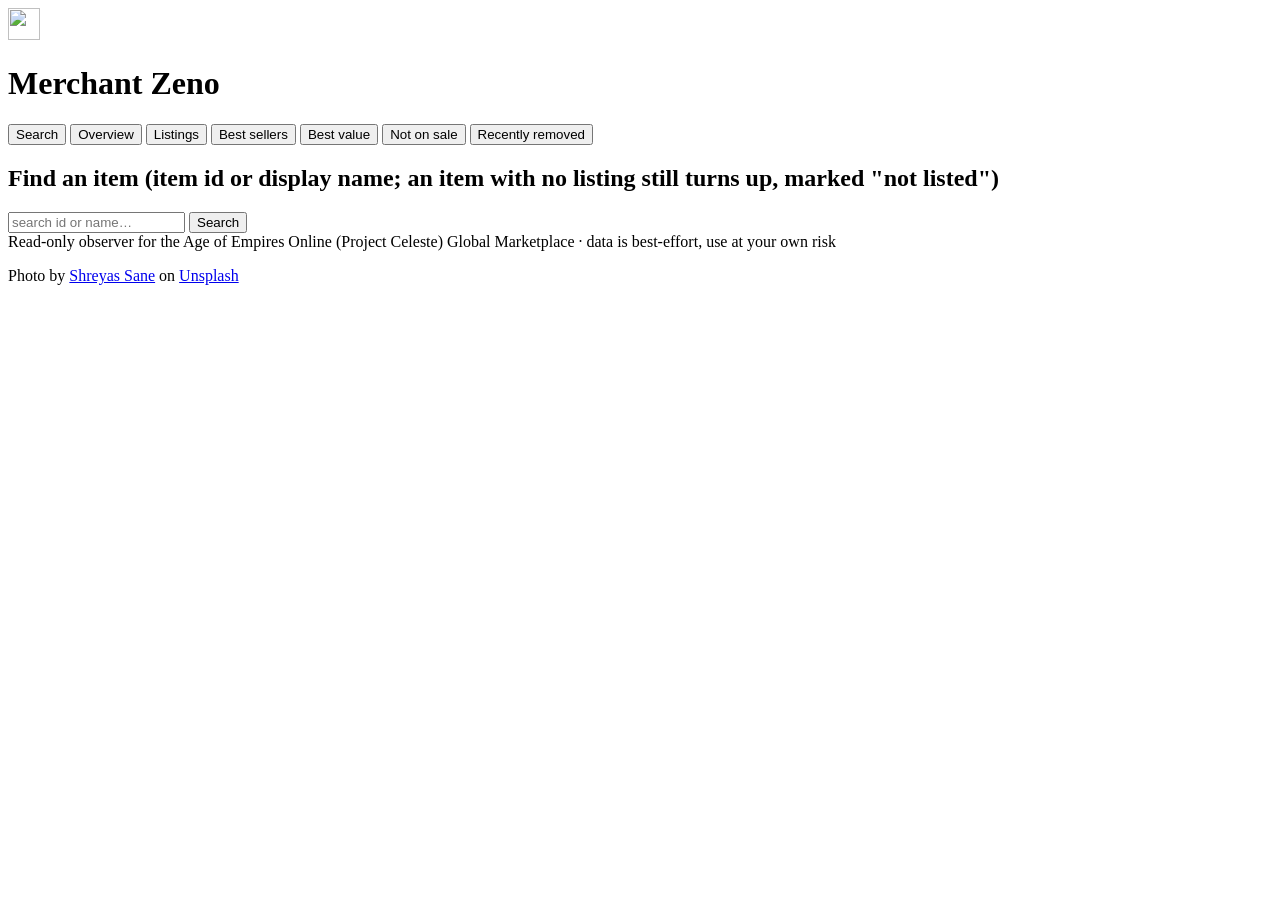
==== aoeo_market/web/static/index.html @ 6de7342a "fix(web): name the game in the page title "Merchant Zeno — trading intelligence" said what the site " ====
<!doctype html>
<html lang="en">
	<head>
		<meta charset="utf-8">
		<meta name="viewport" content="width=device-width, initial-scale=1">
		<title>Merchant Zeno — Age of Empires Online trading intelligence</title>
		<meta
			name="description"
			content="Read-only trading intelligence for the Age of Empires Online (Project Celeste) Global Marketplace: price distributions, price history, best sellers, and recent removals."
		>
		<meta name="theme-color" content="#0f172a">
		<link rel="icon" type="image/png" href="/static/brand/favicon.png">
		<link rel="apple-touch-icon" href="/static/brand/apple-touch-icon.png">
		<meta property="og:type" content="website">
		<meta property="og:site_name" content="Merchant Zeno">
		<meta property="og:title" content="Merchant Zeno — Age of Empires Online trading intelligence">
		<meta
			property="og:description"
			content="Read-only trading intelligence for the Age of Empires Online (Project Celeste) Global Marketplace."
		>
		<link rel="stylesheet" href="/static/style.css">
		<script
			src="https://cdn.jsdelivr.net/npm/chart.js@4.4.7/dist/chart.umd.min.js"
		></script>
		<script
			src="https://cdn.jsdelivr.net/npm/hammerjs@2.0.8/hammer.min.js"
		></script>
		<script
			src="https://cdn.jsdelivr.net/npm/chartjs-plugin-zoom@2.2.0/dist/chartjs-plugin-zoom.min.js"
		></script>
	</head>
	<body>
		<header>
			<div class="brand">
				<img
					class="brand-logo"
					src="/static/brand/merchant-zeno-logo.webp"
					alt=""
					width="32"
					height="32"
				>
				<div>
					<h1>Merchant Zeno</h1>
					<span id="snapshot-info" class="muted"></span>
				</div>
			</div>
			<nav>
				<button type="button" data-tab="search" class="active">Search</button>
				<button type="button" data-tab="overview">Overview</button>
				<button type="button" data-tab="listings">Listings</button>
				<button type="button" data-tab="best-sellers">Best sellers</button>
				<button type="button" data-tab="best-value">Best value</button>
				<button type="button" data-tab="not-on-sale">Not on sale</button>
				<button type="button" data-tab="removed">Recently removed</button>
				<button type="button" data-tab="item" id="nav-item" hidden>Item</button>
			</nav>
		</header>

		<main>
			<!-- Search: the landing view.  It has no loader, so opening the
			     dashboard fetches nothing at all until the form is submitted. -->
			<section id="tab-search">
				<div class="card">
					<h2>
						Find an item
						<span class="muted"
							>(item id or display name; an item with no listing still
							turns up, marked "not listed")</span
						>
					</h2>
					<form id="search-form" class="controls">
						<input
							id="search-q"
							type="search"
							placeholder="search id or name…"
							autocomplete="off"
						/>
						<button type="submit">Search</button>
						<span id="search-summary" class="muted"></span>
					</form>
					<table id="search-table" hidden>
						<thead>
							<tr>
								<th>Item</th>
								<th>Type</th>
								<th>Rarity</th>
								<th class="num">Price/unit</th>
								<th class="num">On sale</th>
							</tr>
						</thead>
						<tbody id="search-body"></tbody>
					</table>
				</div>
			</section>

			<!-- Overview -->
			<section id="tab-overview" hidden>
				<div id="empty-banner" class="banner" hidden>
					No market data has been recorded yet.
				</div>
				<div class="kpis">
					<div class="card kpi">
						<div class="kpi-value" id="kpi-listings">–</div>
						<div class="kpi-label">active listings</div>
					</div>
					<div class="card kpi">
						<div class="kpi-value" id="kpi-items">–</div>
						<div class="kpi-label">distinct items</div>
					</div>
					<div class="card kpi">
						<div class="kpi-value" id="kpi-snapshots">–</div>
						<div class="kpi-label">snapshots</div>
					</div>
					<div class="card kpi">
						<div class="kpi-value" id="kpi-last">–</div>
						<div class="kpi-label">last snapshot</div>
					</div>
				</div>
				<div class="grid-2">
					<div class="card chart-card">
						<h2>
							Market supply over time
							<span class="muted">scroll to zoom · drag to pan</span
							><button type="button" id="supply-reset" class="link" hidden>
								reset
							</button>
						</h2>
						<canvas id="chart-supply"></canvas>
					</div>
					<div class="card chart-card">
						<h2>Price distribution (current, per unit)</h2>
						<canvas id="chart-prices"></canvas>
					</div>
					<div class="card chart-card">
						<h2>Listings by type</h2>
						<canvas id="chart-types"></canvas>
					</div>
					<div class="card chart-card">
						<h2>Listings by rarity</h2>
						<canvas id="chart-rarity"></canvas>
					</div>
				</div>
				<div class="card">
					<h2>
						Biggest median-price movers
						<span class="muted">(last two snapshots)</span>
					</h2>
					<table>
						<thead>
							<tr>
								<th>Item</th>
								<th class="num">median before</th>
								<th class="num">median now</th>
								<th class="num">change</th>
							</tr>
						</thead>
						<tbody id="movers"></tbody>
					</table>
				</div>
			</section>

			<!-- Listings -->
			<section id="tab-listings" hidden>
				<div class="controls">
					<input id="ls-q" type="search" placeholder="search item…">
					<select id="ls-type">
						<option value="">all types</option>
					</select>
					<span id="ls-count" class="muted"></span>
				</div>
				<div class="card">
					<table>
						<thead>
							<tr>
								<th><button type="button" data-order="item">Item</button></th>
								<th><button type="button" data-order="type">Type</button></th>
								<th class="num">
									<button type="button" data-order="level">Lvl</button>
								</th>
								<th class="num">
									<button type="button" data-order="count">Cnt</button>
								</th>
								<th class="num">
									<button type="button" data-order="price">Price/unit</button>
								</th>
								<th class="num">
									<button type="button" data-order="expiry">Expires</button>
								</th>
								<th>
									<button type="button" data-order="seller">Seller</button>
								</th>
							</tr>
						</thead>
						<tbody id="listings-body"></tbody>
					</table>
				</div>
			</section>

			<!-- Best sellers -->
			<section id="tab-best-sellers" hidden>
				<p class="muted">
					Time-to-sale: from a listing's first appearance in the data to its
					first absence, counting only listings that vanished with ≥1 day left
					on their countdown (sold or withdrawn — indistinguishable). Fastest
					first. Click a column header to sort: min first (↑), then max (↓),
					then unsorted.
				</p>
				<div class="grid-2">
					<div class="card chart-card">
						<h2>Fastest sellers (median time-to-sale)</h2>
						<canvas id="chart-best-sellers"></canvas>
					</div>
					<div class="card">
						<h2>
							All items with observed sales
							<span class="muted">(median of n timed sales)</span>
						</h2>
						<table>
							<thead>
								<tr>
									<th><button type="button" data-order="item">Item</button></th>
									<th><button type="button" data-order="type">Type</button></th>
									<th class="num">
										<button type="button" data-order="level">Lvl</button>
									</th>
									<th>
										<button type="button" data-order="rarity">Rarity</button>
									</th>
									<th class="num">
										<button type="button" data-order="median_time">
											Median time-to-sale
										</button>
									</th>
									<th class="num">
										<button type="button" data-order="min_time">Min</button>
									</th>
									<th class="num">
										<button type="button" data-order="max_time">Max</button>
									</th>
									<th class="num">
										<button type="button" data-order="sales">Sales</button>
									</th>
									<th class="num">
										<button type="button" data-order="expired">Expired</button>
									</th>
									<th class="num">
										<button type="button" data-order="active_count">
											On sale now
										</button>
									</th>
									<th class="num">
										<button
											type="button"
											data-order="current_median_unit_price"
										>
											Current median/unit
										</button>
									</th>
								</tr>
							</thead>
							<tbody id="best-body"></tbody>
						</table>
					</div>
				</div>
			</section>

			<!-- Best value -->
			<section id="tab-best-value" hidden>
				<div class="card">
					<h2>
						Craftable items by market price ÷ crafting cost
						<span class="muted"
							>(above 1× an item sells for more than its ingredients cost —
							buy the materials, craft it, sell it; below 1× the item itself
							is the cheaper way to get it)</span
						>
					</h2>
					<p>
						<label for="value-view" class="muted">View</label>
						<select id="value-view">
							<option value="desc">Best value — sells above cost</option>
							<option value="asc">Worst value — sells below cost</option>
						</select>
						<span class="muted"
							>· prices are per unit; a row with no current listing uses its
							historical median and is marked "not listed" — one that sells
							below cost <em>and</em> has no listing is left out, since
							there is nothing to buy and nothing worth crafting</span
						>
					</p>
					<p class="muted">
						Click a column header to order: min first (↑), then max (↓), then
						unsorted — the view selector is the default ratio ordering.
					</p>
					<table>
						<thead>
							<tr>
								<th><button type="button" data-order="item">Item</button></th>
								<th><button type="button" data-order="type">Type</button></th>
								<th>
									<button type="button" data-order="rarity">Rarity</button>
								</th>
								<th class="num">
									<button type="button" data-order="craft_cost">
										Craft cost/unit
									</button>
								</th>
								<th class="num">
									<button type="button" data-order="price">Price/unit</button>
								</th>
								<th class="num">
									<button type="button" data-order="value_ratio">Value</button>
								</th>
								<th class="num">
									<button type="button" data-order="listed_now">
										On sale
									</button>
								</th>
							</tr>
						</thead>
						<tbody id="value-body"></tbody>
					</table>
				</div>
			</section>

			<!-- Not on sale -->
			<section id="tab-not-on-sale" hidden>
				<div class="card">
					<h2>
						Items with no active listing right now
						<span class="muted"
							>(seen in past snapshots — click a column to order: min first ↑,
							then max ↓)</span
						>
					</h2>
					<table>
						<thead>
							<tr>
								<th><button type="button" data-order="item">Item</button></th>
								<th><button type="button" data-order="type">Type</button></th>
								<th class="num">
									<button type="button" data-order="level">Lvl</button>
								</th>
								<th>
									<button type="button" data-order="rarity">Rarity</button>
								</th>
								<th class="num">
									<button type="button" data-order="median_unit_price">
										Median price/unit
									</button>
								</th>
								<th class="num">
									<button type="button" data-order="min_unit_price">
										Min/unit
									</button>
								</th>
								<th class="num">
									<button type="button" data-order="max_unit_price">
										Max/unit
									</button>
								</th>
								<th class="num">
									<button type="button" data-order="times_listed">
										Times listed
									</button>
								</th>
								<th class="num">
									<button type="button" data-order="last_seen">
										Last seen
									</button>
								</th>
							</tr>
						</thead>
						<tbody id="nos-body"></tbody>
					</table>
				</div>
			</section>

			<!-- Recently removed -->
			<section id="tab-removed" hidden>
				<div class="controls">
					<label for="removed-window">Frame</label>
					<select id="removed-window">
						<option value="">between last two snapshots</option>
						<option value="3600">last hour</option>
						<option value="14400">last 4 hours</option>
						<option value="28800">last 8 hours</option>
						<option value="86400">last day</option>
						<option value="432000">last 5 days</option>
					</select>
					<span id="removed-count" class="muted"></span>
				</div>
				<div class="card">
					<h2>Listings that vanished</h2>
					<p class="muted">
						EXPIRED = timed out with &lt;1 day left · REMOVED = sold or
						withdrawn (indistinguishable)
					</p>
					<table>
						<thead>
							<tr>
								<th>Item</th>
								<th>Type</th>
								<th>Rarity</th>
								<th class="num">Price</th>
								<th>Reason</th>
								<th class="num">Vanished</th>
								<th>Seller</th>
							</tr>
						</thead>
						<tbody id="removed-body"></tbody>
					</table>
				</div>
			</section>

			<!-- Item detail -->
			<section id="tab-item" hidden>
				<button type="button" id="item-back" class="link">
					← back to listings
				</button>
				<div class="item-head">
					<div id="item-image" class="item-icon" hidden></div>
					<div class="item-head-text">
						<h2 id="item-title">–</h2>
						<span id="item-meta" class="muted"></span>
						<p id="item-desc" class="muted" hidden></p>
					</div>
				</div>
				<div class="kpis">
					<div class="card kpi">
						<div class="kpi-value" id="item-count">–</div>
						<div class="kpi-label">current listings</div>
					</div>
					<div class="card kpi">
						<div class="kpi-value" id="item-min">–</div>
						<div class="kpi-label">current min</div>
					</div>
					<div class="card kpi">
						<div class="kpi-value" id="item-med">–</div>
						<div class="kpi-label">current median</div>
					</div>
					<div class="card kpi">
						<div class="kpi-value" id="item-max">–</div>
						<div class="kpi-label">current max</div>
					</div>
				</div>
				<div class="grid-2" id="item-craft-row" hidden>
					<div class="card" id="item-recipe-card" hidden>
						<h2>
							Crafting
							<span class="muted" id="item-recipe-meta"></span>
						</h2>
						<ul class="materials" id="item-recipe-materials"></ul>
						<p class="materials-total" id="item-recipe-cost"></p>
					</div>
					<div class="card" id="item-dismantle-card" hidden>
						<h2>
							Dismantle
							<span class="muted" id="item-dismantle-meta"></span>
						</h2>
						<ul class="materials" id="item-dismantle-materials"></ul>
					</div>
				</div>
				<div class="grid-2">
					<div class="card chart-card wide">
						<h2>
							Price history
							<span class="muted"
								>(per unit — line = median per snapshot, dots = individual
								listings)</span
							>
						</h2>
						<canvas id="chart-item-history"></canvas>
					</div>
					<div class="card chart-card">
						<h2>
							Historical price distribution
							<span class="muted">(per unit)</span>
						</h2>
						<canvas id="chart-item-histogram"></canvas>
					</div>
				</div>
				<div class="card">
					<h2>Current listings</h2>
					<table>
						<thead>
							<tr>
								<th class="num">Price/unit</th>
								<th class="num">Total</th>
								<th class="num">Count</th>
								<th class="num">Expires</th>
								<th>Seller</th>
							</tr>
						</thead>
						<tbody id="item-current"></tbody>
					</table>
				</div>
				<div class="card">
					<h2>Previous listings <span class="muted">(newest first)</span></h2>
					<table>
						<thead>
							<tr>
								<th class="num">Price/unit</th>
								<th class="num">Total</th>
								<th class="num">Count</th>
								<th>First seen</th>
								<th class="num">Vanished</th>
								<th>Reason</th>
								<th>Seller</th>
							</tr>
						</thead>
						<tbody id="item-previous"></tbody>
					</table>
				</div>
			</section>
		</main>

		<footer class="muted">
			Read-only observer for the Age of Empires Online (Project Celeste)
			Global Marketplace · data is best-effort, use at your own risk
			<p class="credit">
				Photo by <a href="https://unsplash.com/@shreyasdbz?utm_source=merchantzeno&utm_medium=referral&utm_content=creditCopyText">Shreyas Sane</a> on <a href="https://unsplash.com/photos/a-couple-of-camels-that-are-standing-in-the-dirt-MV1_jLJsNhA?utm_source=merchantzeno&utm_medium=referral&utm_content=creditCopyText">Unsplash</a>
			</p>
		</footer>

		<script src="/static/app.js"></script>
	</body>
</html>
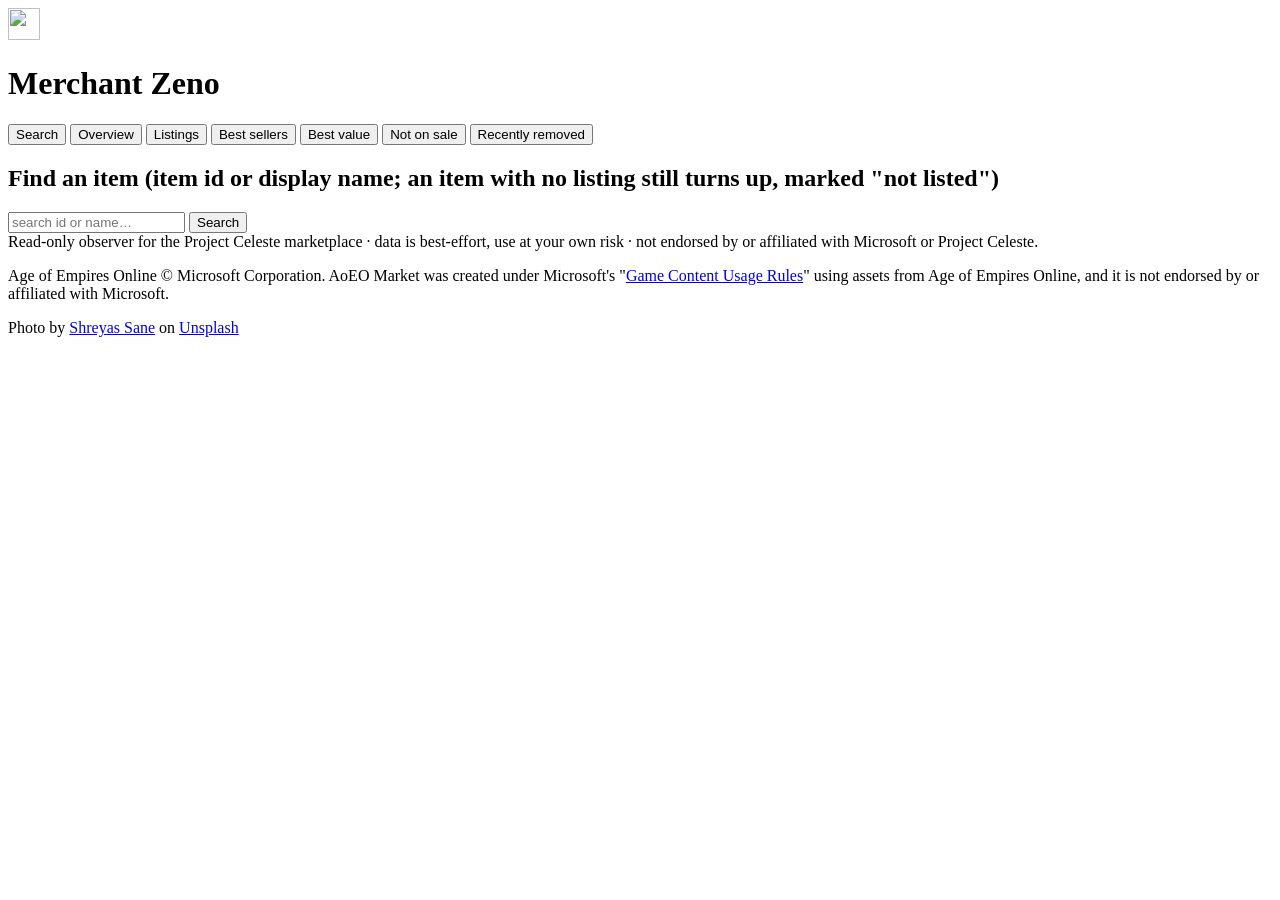
==== commit 6fac3c6d: "removing misc data from the dismantle map" ====
--- a/aoeo_market/web/static/index.html
+++ b/aoeo_market/web/static/index.html
@@ -516,8 +516,17 @@
 		</main>
 
 		<footer class="muted">
-			Read-only observer for the Age of Empires Online (Project Celeste)
-			Global Marketplace · data is best-effort, use at your own risk
+			Read-only observer for the Project Celeste marketplace · data is
+			best-effort, use at your own risk · not endorsed by or affiliated with
+			Microsoft or Project Celeste.
+			<p class="notice">
+				Age of Empires Online © Microsoft Corporation. AoEO Market was created
+				under Microsoft's "<a
+					href="https://www.xbox.com/en-us/developers/rules"
+					>Game Content Usage Rules</a
+				>" using assets from Age of Empires Online, and it is not endorsed by
+				or affiliated with Microsoft.
+			</p>
 			<p class="credit">
 				Photo by <a href="https://unsplash.com/@shreyasdbz?utm_source=merchantzeno&utm_medium=referral&utm_content=creditCopyText">Shreyas Sane</a> on <a href="https://unsplash.com/photos/a-couple-of-camels-that-are-standing-in-the-dirt-MV1_jLJsNhA?utm_source=merchantzeno&utm_medium=referral&utm_content=creditCopyText">Unsplash</a>
 			</p>
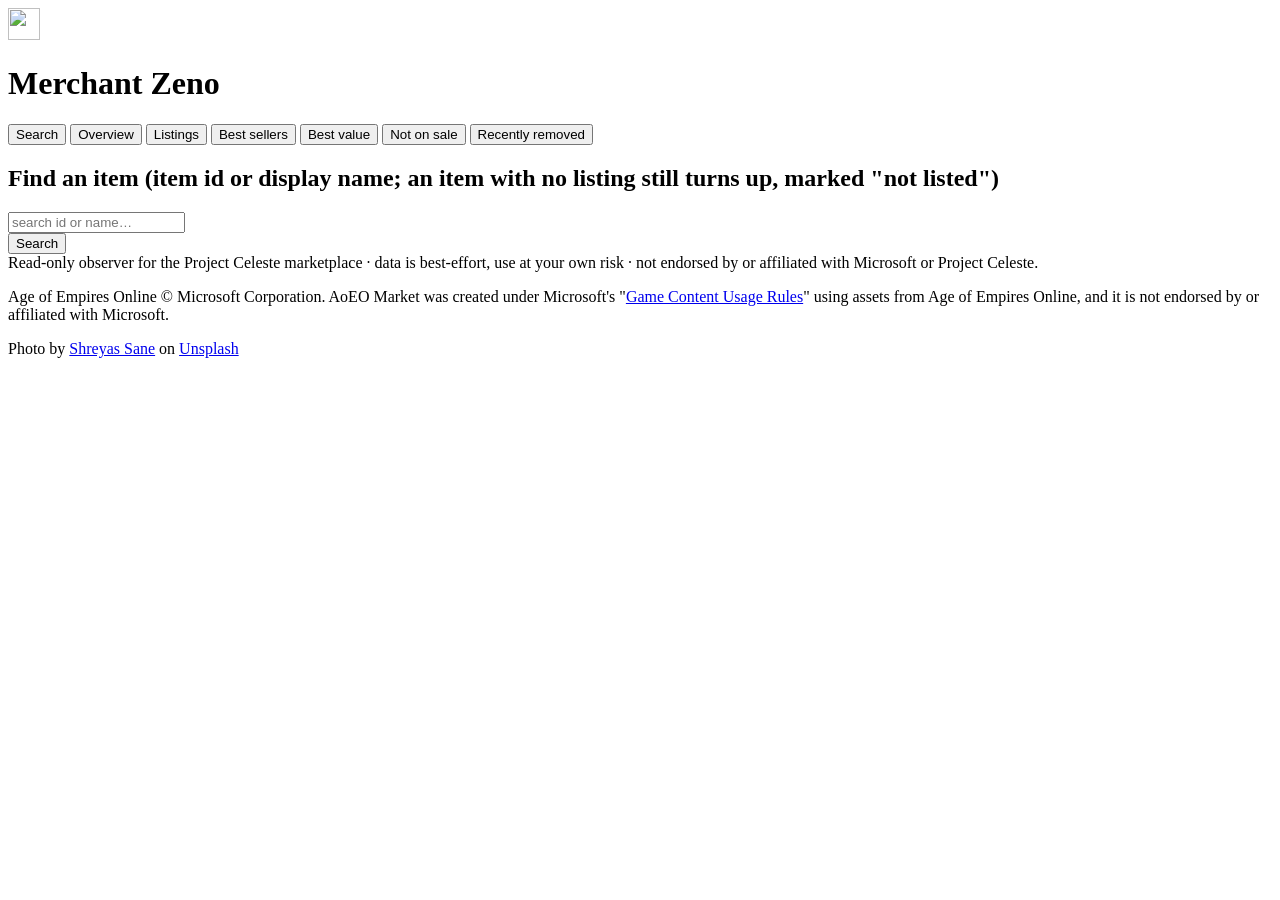
==== commit d2604142: "feat(web): autocomplete the item search in the browser The search box now lists catalog matches as t" ====
--- a/aoeo_market/web/static/index.html
+++ b/aoeo_market/web/static/index.html
@@ -58,7 +58,9 @@
 
 		<main>
 			<!-- Search: the landing view.  It has no loader, so opening the
-			     dashboard fetches nothing at all until the form is submitted. -->
+			     dashboard fetches no market data; typing matches the static
+			     /static/suggestions.json in the browser, and the snapshot
+			     database is read when the form is submitted. -->
 			<section id="tab-search">
 				<div class="card">
 					<h2>
@@ -69,27 +71,44 @@
 						>
 					</h2>
 					<form id="search-form" class="controls">
-						<input
-							id="search-q"
-							type="search"
-							placeholder="search id or name…"
-							autocomplete="off"
-						/>
+						<div class="search-box">
+							<input
+								id="search-q"
+								type="search"
+								placeholder="search id or name…"
+								autocomplete="off"
+								role="combobox"
+								aria-label="Search by item id or display name"
+								aria-autocomplete="list"
+								aria-haspopup="listbox"
+								aria-expanded="false"
+								aria-controls="search-suggestions"
+							/>
+							<div
+								id="search-suggestions"
+								class="suggestions"
+								role="listbox"
+								aria-label="Matching items"
+								hidden
+							></div>
+						</div>
 						<button type="submit">Search</button>
 						<span id="search-summary" class="muted"></span>
 					</form>
-					<table id="search-table" hidden>
-						<thead>
-							<tr>
-								<th>Item</th>
-								<th>Type</th>
-								<th>Rarity</th>
-								<th class="num">Price/unit</th>
-								<th class="num">On sale</th>
-							</tr>
-						</thead>
-						<tbody id="search-body"></tbody>
-					</table>
+					<div class="table-wrap">
+						<table id="search-table" hidden>
+							<thead>
+								<tr>
+									<th>Item</th>
+									<th>Type</th>
+									<th>Rarity</th>
+									<th class="num">Price/unit</th>
+									<th class="num">On sale</th>
+								</tr>
+							</thead>
+							<tbody id="search-body"></tbody>
+						</table>
+					</div>
 				</div>
 			</section>
 
@@ -139,23 +158,29 @@
 						<h2>Listings by rarity</h2>
 						<canvas id="chart-rarity"></canvas>
 					</div>
+					<div class="card chart-card">
+						<h2>Fastest sellers (median time-to-sale)</h2>
+						<canvas id="chart-best-sellers"></canvas>
+					</div>
 				</div>
 				<div class="card">
 					<h2>
 						Biggest median-price movers
 						<span class="muted">(last two snapshots)</span>
 					</h2>
-					<table>
-						<thead>
-							<tr>
-								<th>Item</th>
-								<th class="num">median before</th>
-								<th class="num">median now</th>
-								<th class="num">change</th>
-							</tr>
-						</thead>
-						<tbody id="movers"></tbody>
-					</table>
+					<div class="table-wrap">
+						<table>
+							<thead>
+								<tr>
+									<th>Item</th>
+									<th class="num">median before</th>
+									<th class="num">median now</th>
+									<th class="num">change</th>
+								</tr>
+							</thead>
+							<tbody id="movers"></tbody>
+						</table>
+					</div>
 				</div>
 			</section>
 
@@ -169,34 +194,34 @@
 					<span id="ls-count" class="muted"></span>
 				</div>
 				<div class="card">
-					<table>
-						<thead>
-							<tr>
-								<th><button type="button" data-order="item">Item</button></th>
-								<th><button type="button" data-order="type">Type</button></th>
-								<th class="num">
-									<button type="button" data-order="level">Lvl</button>
-								</th>
-								<th class="num">
-									<button type="button" data-order="count">Cnt</button>
-								</th>
-								<th class="num">
-									<button type="button" data-order="price">Price/unit</button>
-								</th>
-								<th class="num">
-									<button type="button" data-order="expiry">Expires</button>
-								</th>
-								<th>
-									<button type="button" data-order="seller">Seller</button>
-								</th>
-							</tr>
-						</thead>
-						<tbody id="listings-body"></tbody>
-					</table>
-				</div>
-			</section>
-
-			<!-- Best sellers -->
+					<div class="table-wrap">
+						<table>
+							<thead>
+								<tr>
+									<th><button type="button" data-order="item">Item</button></th>
+									<th><button type="button" data-order="type">Type</button></th>
+									<th class="num">
+										<button type="button" data-order="level">Lvl</button>
+									</th>
+									<th class="num">
+										<button type="button" data-order="count">Cnt</button>
+									</th>
+									<th class="num">
+										<button type="button" data-order="price">Price/unit</button>
+									</th>
+									<th class="num">
+										<button type="button" data-order="expiry">Expires</button>
+									</th>
+								</tr>
+							</thead>
+							<tbody id="listings-body"></tbody>
+						</table>
+					</div>
+				</div>
+			</section>
+
+			<!-- Best sellers: the table only — the ten fastest are charted on the Overview
+			     tab, from the same /api/best-sellers response. -->
 			<section id="tab-best-sellers" hidden>
 				<p class="muted">
 					Time-to-sale: from a listing's first appearance in the data to its
@@ -205,16 +230,12 @@
 					first. Click a column header to sort: min first (↑), then max (↓),
 					then unsorted.
 				</p>
-				<div class="grid-2">
-					<div class="card chart-card">
-						<h2>Fastest sellers (median time-to-sale)</h2>
-						<canvas id="chart-best-sellers"></canvas>
-					</div>
-					<div class="card">
-						<h2>
-							All items with observed sales
-							<span class="muted">(median of n timed sales)</span>
-						</h2>
+				<div class="card">
+					<h2>
+						All items with observed sales
+						<span class="muted">(median of n timed sales)</span>
+					</h2>
+					<div class="table-wrap">
 						<table>
 							<thead>
 								<tr>
@@ -292,34 +313,36 @@
 						Click a column header to order: min first (↑), then max (↓), then
 						unsorted — the view selector is the default ratio ordering.
 					</p>
-					<table>
-						<thead>
-							<tr>
-								<th><button type="button" data-order="item">Item</button></th>
-								<th><button type="button" data-order="type">Type</button></th>
-								<th>
-									<button type="button" data-order="rarity">Rarity</button>
-								</th>
-								<th class="num">
-									<button type="button" data-order="craft_cost">
-										Craft cost/unit
-									</button>
-								</th>
-								<th class="num">
-									<button type="button" data-order="price">Price/unit</button>
-								</th>
-								<th class="num">
-									<button type="button" data-order="value_ratio">Value</button>
-								</th>
-								<th class="num">
-									<button type="button" data-order="listed_now">
-										On sale
-									</button>
-								</th>
-							</tr>
-						</thead>
-						<tbody id="value-body"></tbody>
-					</table>
+					<div class="table-wrap">
+						<table>
+							<thead>
+								<tr>
+									<th><button type="button" data-order="item">Item</button></th>
+									<th><button type="button" data-order="type">Type</button></th>
+									<th>
+										<button type="button" data-order="rarity">Rarity</button>
+									</th>
+									<th class="num">
+										<button type="button" data-order="craft_cost">
+											Craft cost/unit
+										</button>
+									</th>
+									<th class="num">
+										<button type="button" data-order="price">Price/unit</button>
+									</th>
+									<th class="num">
+										<button type="button" data-order="value_ratio">Value</button>
+									</th>
+									<th class="num">
+										<button type="button" data-order="listed_now">
+											On sale
+										</button>
+									</th>
+								</tr>
+							</thead>
+							<tbody id="value-body"></tbody>
+						</table>
+					</div>
 				</div>
 			</section>
 
@@ -333,46 +356,48 @@
 							then max ↓)</span
 						>
 					</h2>
-					<table>
-						<thead>
-							<tr>
-								<th><button type="button" data-order="item">Item</button></th>
-								<th><button type="button" data-order="type">Type</button></th>
-								<th class="num">
-									<button type="button" data-order="level">Lvl</button>
-								</th>
-								<th>
-									<button type="button" data-order="rarity">Rarity</button>
-								</th>
-								<th class="num">
-									<button type="button" data-order="median_unit_price">
-										Median price/unit
-									</button>
-								</th>
-								<th class="num">
-									<button type="button" data-order="min_unit_price">
-										Min/unit
-									</button>
-								</th>
-								<th class="num">
-									<button type="button" data-order="max_unit_price">
-										Max/unit
-									</button>
-								</th>
-								<th class="num">
-									<button type="button" data-order="times_listed">
-										Times listed
-									</button>
-								</th>
-								<th class="num">
-									<button type="button" data-order="last_seen">
-										Last seen
-									</button>
-								</th>
-							</tr>
-						</thead>
-						<tbody id="nos-body"></tbody>
-					</table>
+					<div class="table-wrap">
+						<table>
+							<thead>
+								<tr>
+									<th><button type="button" data-order="item">Item</button></th>
+									<th><button type="button" data-order="type">Type</button></th>
+									<th class="num">
+										<button type="button" data-order="level">Lvl</button>
+									</th>
+									<th>
+										<button type="button" data-order="rarity">Rarity</button>
+									</th>
+									<th class="num">
+										<button type="button" data-order="median_unit_price">
+											Median price/unit
+										</button>
+									</th>
+									<th class="num">
+										<button type="button" data-order="min_unit_price">
+											Min/unit
+										</button>
+									</th>
+									<th class="num">
+										<button type="button" data-order="max_unit_price">
+											Max/unit
+										</button>
+									</th>
+									<th class="num">
+										<button type="button" data-order="times_listed">
+											Times listed
+										</button>
+									</th>
+									<th class="num">
+										<button type="button" data-order="last_seen">
+											Last seen
+										</button>
+									</th>
+								</tr>
+							</thead>
+							<tbody id="nos-body"></tbody>
+						</table>
+					</div>
 				</div>
 			</section>
 
@@ -396,20 +421,21 @@
 						EXPIRED = timed out with &lt;1 day left · REMOVED = sold or
 						withdrawn (indistinguishable)
 					</p>
-					<table>
-						<thead>
-							<tr>
-								<th>Item</th>
-								<th>Type</th>
-								<th>Rarity</th>
-								<th class="num">Price</th>
-								<th>Reason</th>
-								<th class="num">Vanished</th>
-								<th>Seller</th>
-							</tr>
-						</thead>
-						<tbody id="removed-body"></tbody>
-					</table>
+					<div class="table-wrap">
+						<table>
+							<thead>
+								<tr>
+									<th>Item</th>
+									<th>Type</th>
+									<th>Rarity</th>
+									<th class="num">Price</th>
+									<th>Reason</th>
+									<th class="num">Vanished</th>
+								</tr>
+							</thead>
+							<tbody id="removed-body"></tbody>
+						</table>
+					</div>
 				</div>
 			</section>
 
@@ -482,35 +508,37 @@
 				</div>
 				<div class="card">
 					<h2>Current listings</h2>
-					<table>
-						<thead>
-							<tr>
-								<th class="num">Price/unit</th>
-								<th class="num">Total</th>
-								<th class="num">Count</th>
-								<th class="num">Expires</th>
-								<th>Seller</th>
-							</tr>
-						</thead>
-						<tbody id="item-current"></tbody>
-					</table>
+					<div class="table-wrap">
+						<table>
+							<thead>
+								<tr>
+									<th class="num">Price/unit</th>
+									<th class="num">Total</th>
+									<th class="num">Count</th>
+									<th class="num">Expires</th>
+								</tr>
+							</thead>
+							<tbody id="item-current"></tbody>
+						</table>
+					</div>
 				</div>
 				<div class="card">
 					<h2>Previous listings <span class="muted">(newest first)</span></h2>
-					<table>
-						<thead>
-							<tr>
-								<th class="num">Price/unit</th>
-								<th class="num">Total</th>
-								<th class="num">Count</th>
-								<th>First seen</th>
-								<th class="num">Vanished</th>
-								<th>Reason</th>
-								<th>Seller</th>
-							</tr>
-						</thead>
-						<tbody id="item-previous"></tbody>
-					</table>
+					<div class="table-wrap">
+						<table>
+							<thead>
+								<tr>
+									<th class="num">Price/unit</th>
+									<th class="num">Total</th>
+									<th class="num">Count</th>
+									<th>First seen</th>
+									<th class="num">Vanished</th>
+									<th>Reason</th>
+								</tr>
+							</thead>
+							<tbody id="item-previous"></tbody>
+						</table>
+					</div>
 				</div>
 			</section>
 		</main>
